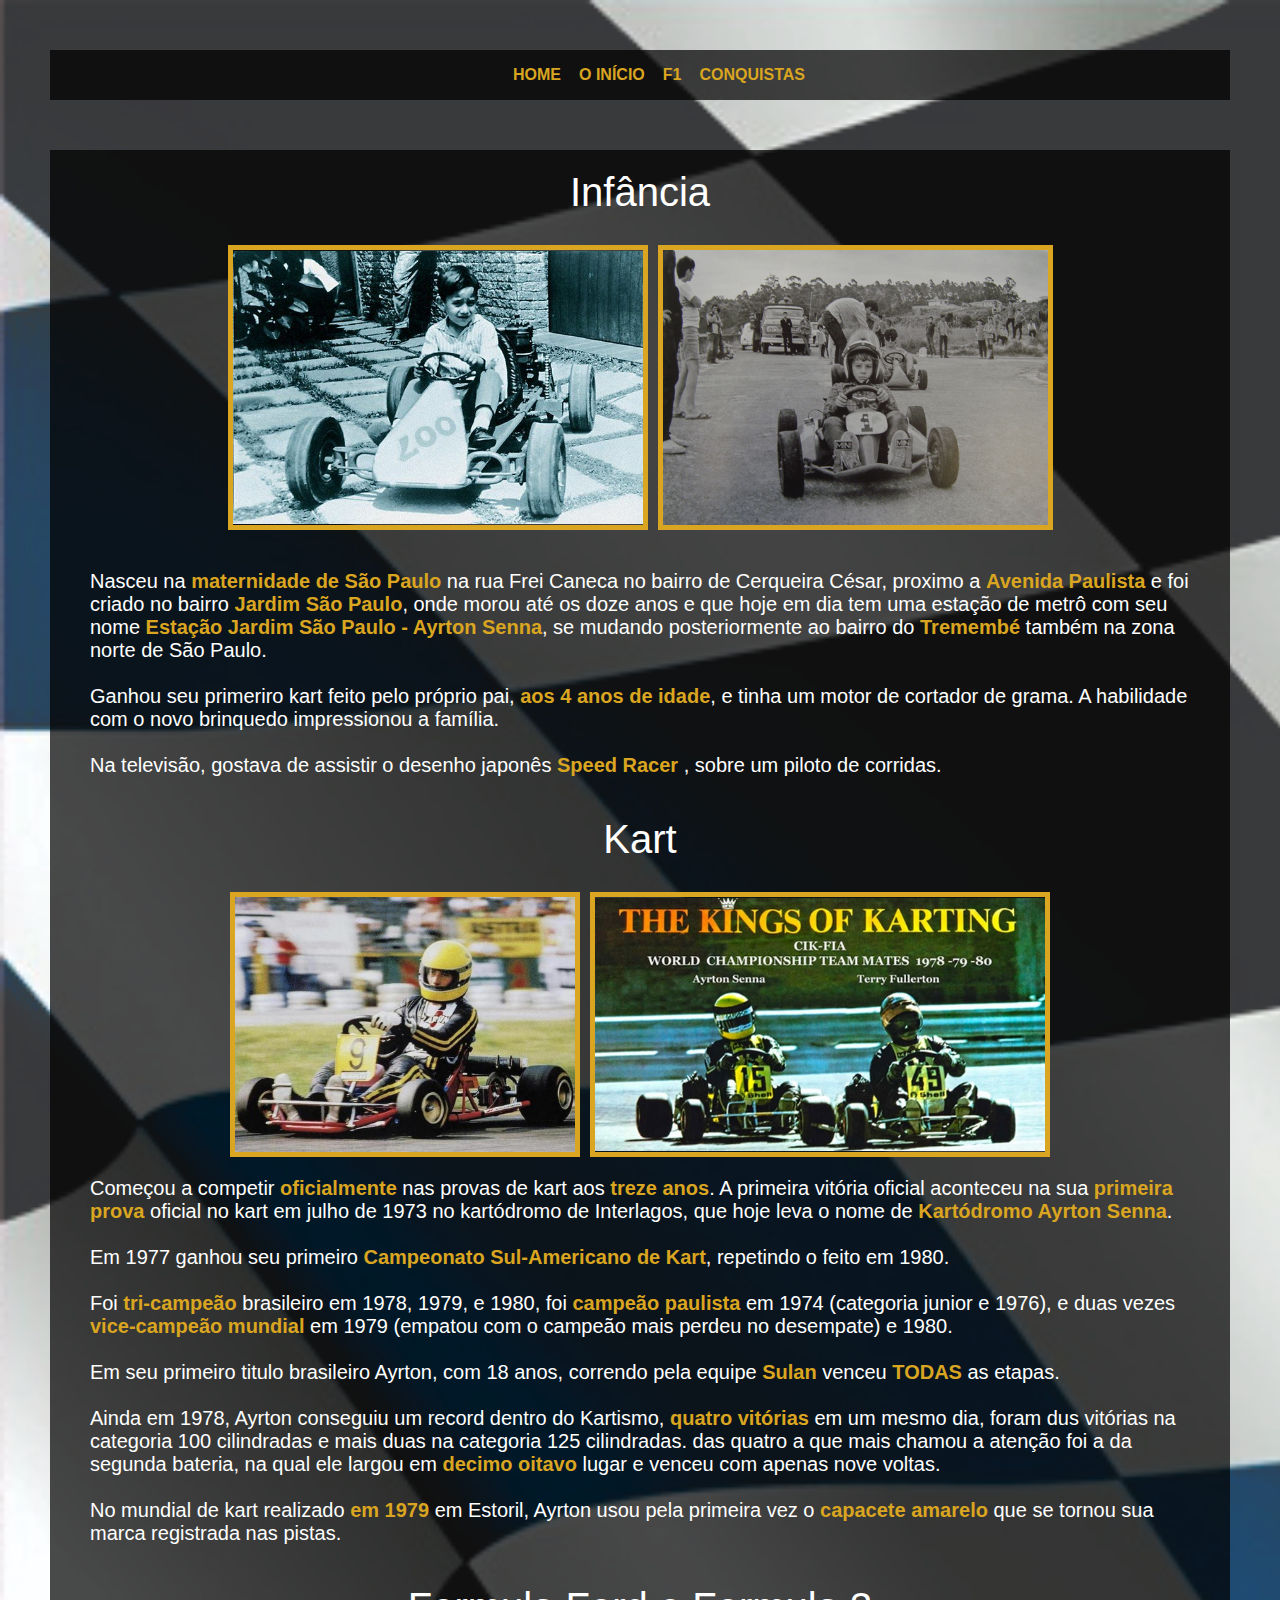
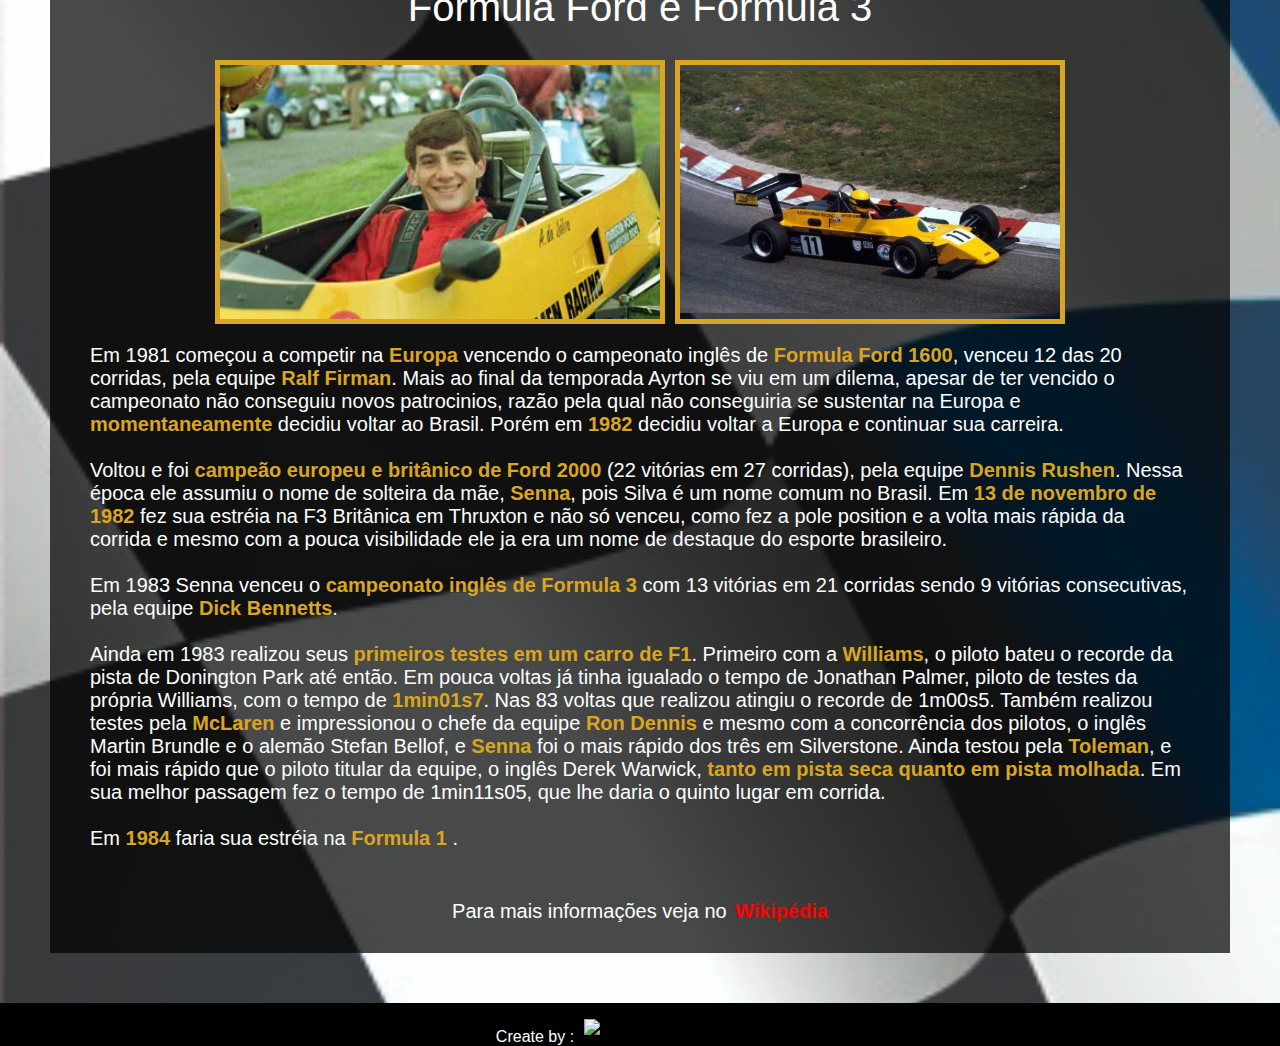
==== O Início.html @ 519eb62e "altereção gerais" ====
<!DOCTYPE html>
<html>

<head>
    <meta charset="UTF-8">
    <meta name="viewport" content="width=device-width, initial-scale=1.0">
    <link rel="stylesheet" href="./assets/css/templateayrton.css">
    <title>Tributo Ayrton Senna</title>
</head>

<body>
    <header>
        <div class="container">

            <div class="menu">
                <nav>
                    <ul class="">
                        <li><a href="./index.html">HOME</a></li>
                        <li><a href="./O Início.html">O INÍCIO</a></li>
                        <li><a href="./F1.html">F1</a></li>
                        <li><a href="./conquistas.html">CONQUISTAS</a></li>
                    </ul>
                </nav>
            </div>


        </div>

        <div class="container_principal_historia">
            <div class="nome">
                <div class="titulos_intermediarios">Infância</div>

            </div>

            <div class="img_infancia">
                
                
                <div class="imagemprincipal_historia">
                    <img src="./assets/Imagens/Ayrton Senna inf2.jpg" width="410px">

                </div>

                <div class="imagemprincipal_historia">
                    <img src="./assets/Imagens/Ayrton Senna inf3.jpg" width="385px">

                </div>
            </div>
            

            <div class="texto_imagem_principal_historia">

                <div class="texto_imagem_principal_historia">
                    Nasceu na <span> maternidade de São Paulo </span> na rua Frei Caneca no bairro de Cerqueira César,
                    proximo a <span> Avenida Paulista </span> e foi criado no bairro <span>Jardim São Paulo</span>, onde
                    morou até os doze anos e que hoje em dia tem uma estação de metrô com seu nome <span>Estação Jardim
                    São Paulo - Ayrton Senna</span>, se mudando posteriormente ao bairro do <span>Tremembé</span> também na zona norte de São Paulo. <br><br>    
                    Ganhou seu primeriro kart feito pelo próprio pai, <span>aos 4 anos de idade</span>, e tinha um motor de cortador de grama. A habilidade com o novo brinquedo impressionou a família. <br> <br>
                    Na televisão, gostava de assistir o desenho japonês <span>Speed Racer</span> , sobre um piloto de
                    corridas.
                </div>

                <div class="nome">
                    <div class="titulos_intermediarios">Kart</div>

                </div>

                <div class="img_infancia">

                    
                    <div class="imagemprincipal_historia">
                        <img src="./assets/Imagens/Ayrton_Senna_Karting (2).jpg" width="340px">

                    </div>

                    <div class="imagemprincipal_historia">
                        <img src="./assets/Imagens/Ayrton_Senna_Karting (3).jpg" width="450px">

                    </div>
                </div>

                <div class="texto_imagem_principal_historia">
                   Começou a competir <span>oficialmente</span> nas provas de kart aos <span>treze anos</span>. A primeira vitória oficial aconteceu na sua <span>primeira prova</span> oficial no kart em julho de 1973 no kartódromo de Interlagos, que hoje leva o nome de <span>Kartódromo Ayrton Senna</span>. <br><br>
                   Em 1977 ganhou seu primeiro <span>Campeonato Sul-Americano de Kart</span>, repetindo o feito em 1980. <br><br>
                   Foi <span>tri-campeão</span> brasileiro em 1978, 1979, e 1980, foi <span>campeão paulista</span> em 1974 (categoria junior e 1976), e duas vezes <span>vice-campeão mundial</span> em 1979 (empatou com o campeão mais perdeu no desempate) e 1980. <br><br>
                   Em seu primeiro titulo brasileiro Ayrton, com 18 anos, correndo pela equipe <span>Sulan</span> venceu <span>TODAS</span> as etapas. <br><br> Ainda em 1978, Ayrton conseguiu um record dentro do Kartismo, <span>quatro vitórias</span> em um mesmo dia, foram dus vitórias na categoria 100 cilindradas e mais duas na categoria 125 cilindradas. das quatro a que mais chamou a atenção foi a da segunda bateria, na qual ele largou em <span>decimo oitavo</span> lugar e venceu com apenas nove voltas. <br><br>
                   No mundial de kart realizado <span> em 1979 </span> em Estoril, Ayrton usou pela primeira vez o
                   <span> capacete amarelo </span> que se tornou sua marca registrada nas pistas.
                </div>

                <div class="nome">
                    <div class="titulos_intermediarios">Formula Ford e Formula 3</div>

                </div>

                <div class="img_infancia">

                    <div class="imagemprincipal_historia">
                        <img src="./assets/Imagens/Senna ford1600.jpg" width="440px">

                    </div>

                    
                    <div class="imagemprincipal_historia">
                        <img src="./assets/Imagens/Senna ford2000.jpg" width="380px">

                    </div>
                </div>

                <div class="texto_imagem_principal_historia">
                    Em 1981 começou a competir na <span>Europa</span> vencendo o campeonato inglês de <span>Formula Ford
                        1600</span>, venceu 12 das 20 corridas, pela equipe <span>Ralf Firman</span>. Mais ao final da
                    temporada Ayrton se viu em um dilema, apesar de ter vencido o campeonato não conseguiu novos
                    patrocinios, razão pela qual não conseguiria se sustentar na Europa e <span> momentaneamente </span>
                    decidiu voltar ao Brasil. Porém em <span>1982</span> decidiu voltar a Europa e continuar sua
                    carreira. <br><br> Voltou e foi <span>campeão europeu e britânico de Ford 2000</span> (22 vitórias em 27
                    corridas), pela equipe <span>Dennis Rushen</span>. Nessa época ele assumiu o nome de solteira da
                    mãe, <span>Senna</span>, pois Silva é um nome comum no Brasil. Em <span>13 de novembro de
                        1982</span> fez sua estréia na F3 Britânica em Thruxton e não só venceu, como fez a pole
                    position e a volta mais rápida da corrida e mesmo com a pouca visibilidade ele ja era um nome de
                    destaque do esporte brasileiro. <br><br> Em 1983 Senna venceu o <span>campeonato inglês de Formula
                        3</span> com 13 vitórias em 21 corridas sendo 9 vitórias consecutivas, pela equipe <span>Dick
                        Bennetts</span>. <br><br> Ainda em 1983 realizou seus <span>primeiros testes em um carro de
                        F1</span>. Primeiro com a <span>Williams</span>, o piloto bateu o recorde da pista de Donington
                    Park até então. Em pouca voltas já tinha igualado o tempo de Jonathan Palmer, piloto de testes da
                    própria Williams, com o tempo de <span>1min01s7</span>. Nas 83 voltas que realizou atingiu o recorde
                    de 1m00s5. Também realizou testes pela <span>McLaren</span> e impressionou o chefe da equipe
                    <span>Ron Dennis</span> e mesmo com a concorrência dos pilotos, o inglês Martin Brundle e o alemão
                    Stefan Bellof, e <span>Senna</span> foi o mais rápido dos três em Silverstone. Ainda testou pela
                    <span>Toleman</span>, e foi mais rápido que o piloto titular da equipe, o inglês Derek Warwick,
                    <span>tanto em pista seca quanto em pista molhada</span>. Em sua melhor passagem fez o tempo de
                    1min11s05, que lhe daria o quinto lugar em corrida. <br><br> Em <span>1984</span> faria sua estréia na
                    <span>Formula 1</span> .
                </div>

                <div class="wikipedia">
                    Para mais informações veja no <a href="https://pt.wikipedia.org/wiki/Ayrton_Senna"> Wikipédia</a>
                </div>
            </div>        

                
                
            
        </div>
    </header>
    <footer class="rodapé">
        <div class="rodape_int">
            <div class="text_rodapé">
                Create by :
            </div>
            <div class="logo_rodapé">
                <img src="./assets/Imagens/Creatorswhite.png" width="200px">
            </div>
        </div>
    </footer>
</body>

</html>
---- assets/css/templateayrton.css ----
*{
    font-family: Arial, Helvetica, sans-serif;
}

body {
    min-width: 320px;
    margin: 0;
    padding: 0;
    background-size: cover;
    background-repeat: repeat;
    background-image: url(../Imagens/bandeira\ quadriculada.jpg)
}
nav ul li a{
    color: goldenrod !important;
}
.container{
    display: flex;
    justify-content: center;
    width: auto;
    height: auto;
    margin: 50px;
    background-color: rgba(0, 0, 0, 0.712);
}
.divmenu{
    flex-direction: row;
    text-decoration: none;
    list-style: none;
}
.menu{
    display: flex;
    flex: 1;
    flex-direction: column;
    align-items: center;
    margin: auto;
    
}
nav ul{
    display: flex;
    justify-content: center;
}
nav ul,
nav li{
  list-style: none;
  margin: 10;
  padding: 10;  
}
li a{
    margin-left: 10px;
    margin-right: 10px;
    text-decoration: none;
    color: white;
    
}
.nome{
    display: flex;
    flex-direction: row;
    justify-content: center;
    align-items: center;
}
.titulos_intermediarios{
    display: flex;
    flex-direction: row;
    justify-content: center;
    font-size: 40px;
    color: white;
    margin: auto;
    padding-top: 20px;
    padding-bottom: 30px;
}
.container_principal{
    display: flex;
    flex-direction: column;
    justify-content: center;
    align-items: center;
    width: auto;
    height: auto;
    margin: 50px;
    background-color: rgba(0, 0, 0, 0.712);
}
.container_principal_historia{
    display: flex;
    flex-direction: column;
    justify-content: center;
    align-items: center;
    width: auto;
    height: auto;
    margin: 50px;
    background-color: rgba(0, 0, 0, 0.712);
}
.container_principal_F1{
    display: flex;
    flex-direction: column;
    justify-content: center;
    align-items: center;
    width: auto;
    height: auto;
    margin: 50px;
    background-color: rgba(0, 0, 0, 0.712);
}
.container_principal_conquistas{
    display: flex;
    flex-direction: column;
    justify-content: right;
    align-items: center;    
    width: auto;
    height: auto;
    padding-left: 40px;
    padding: 20px;
    margin: 50px;
    background-color: rgba(0, 0, 0, 0.712);
}
.imagemprincipal img{
    border: 5px solid goldenrod;
    
}
#imagemprincipal_conquistas{
    
    margin-top: 50px;
    border: 5px solid goldenrod;
}
.imagemprincipal_historia{
    display: flex;
    justify-content: space-around;
    align-items: center;
    margin-left: 5px;
    margin-right: 5px;
    border: 5px solid goldenrod;
}
.imagemprincipal_F1{
   display: flex;
   justify-content: space-around;
   align-items: center;
   margin-left: 5px;
   margin-right: 5px;
   border: 5px solid goldenrod;
}
.img_infancia{
    display: flex;
    justify-content: center;
    margin-left: 5px;
    margin-right: 5px;
}
.img_F1{
   display: flex;
   justify-content: center;
   margin-left: 5px;
   margin-right: 5px;
}
.descr_imagem_principal{
    color: white;
    font-size: 30px;
    margin-top: 10px;
}
.texto_imagem_principal{
    padding: 20px;
    color: white;
    font-size: 20px;
}
.texto_imagem_principal_historia{
    padding: 20px;
    color: white;
    font-size: 20px;
}
span{
    color: goldenrod;
    font-weight: bold;
}
.video{
    display: flex;
    flex-direction: column;
    justify-content: center;
    align-items: center;
    margin: 30px;
    
}
#conquistas ul{
    display: flex;
    flex-direction: column;
    justify-content: right;
    align-items: flex-start;
    font-size: 30px;
    list-style: disc;
    color: white;

}
.wikipedia{
    display: flex;
    justify-content: center;
    padding-top: 30px;
    color: white;
    padding-bottom: 10px;
    font-size: 20px;
}
div a{
    color: red;
    font-weight: bold;
    text-decoration: none;
    text-align: center;
    margin-left: 8px;
}
.rodapé{
    display: flex;
    align-items: center;
    padding-top: 5px;
    color: white;
    background-color: black
    
}

.rodape_int{
  display: flex;
  justify-content: center;
  align-items: center;
  margin: auto;
}
.text_rodapé{
    display: flex;
    padding-top: 20px;   
    padding-right: 10px;
    color: white;
}
.logo_rodapé{
    display: flex;
    align-items: center;
}

@media only screen and (min-width:1040px) and (max-width:1125px) {
    .imagemprincipal img{
        width: 750px;
    }
}

@media only screen and (min-width:950px) and (max-width:1040px) {
    .imagemprincipal img {
        width: 750px;
    }
    .texto_imagem_principal{
        width: 800px;
    }
    .img_F1 {
        display: flex;
        flex-direction: column;
        justify-content: center;
        align-items: center;
    }
    .img_F1 img{
        width: 600px;
    }
    .imagemprincipal_F1{
       margin: 10px;
    }
}

@media only screen and (min-width:732px) and (max-width:950px){
    .texto_imagem_principal {
        width: 600px;
        padding: none;
        padding-top: 20px;
    }
    .img_infancia{
        display: flex;
        flex-direction: column;
        justify-content: center;
        align-items: center;
        
    }
    .imagemprincipal_historia{
        margin: 10px;
    }

    .descr_imagem_principal {
        font-size: 25px;
    }

    .imagemprincipal img {
        width: 600px;
    }
    #imagemprincipal_conquistas{
        width: 600px;
    }
    .img_F1 {
        display: flex;
        flex-direction: column;
        justify-content: center;
        align-items: center;
    }

    .img_F1 img {
        width: 600px;
    }

    .imagemprincipal_F1 {
        margin: 10px;
    }

    video {
        width: 600px;
        height: 400px;
    }

    .text_rodapé {
        font-size: 15px;
    }

    footer img {
        width: 150px;
    }
    .wikipedia {
        font-size: 15px;
    }
}
    
@media only screen and (min-width:610px) and (max-width:732px){
    .container{
        margin: 30px;
    }
    .container_principal{
        margin: 30px;
    }
    .container_principal_historia{
        margin: 30px;
    }
    .container_principal_F1{
        margin: 30px;
    }
    .container_principal_conquistas{
        margin: 30px;
    }
    .imagemprincipal img {
        width: 500px;
    }
    .descr_imagem_principal {
        font-size: 20px;
    }
    .texto_imagem_principal {
        width: 500px;
        padding: none;
        padding-top: 20px;
    }
    .img_infancia {
        display: flex;
        flex-direction: column;
        justify-content: center;
        align-items: center;

    }

    .imagemprincipal_historia {
        margin: 10px;
    }
    .img_F1 {
        display: flex;
        flex-direction: column;
        justify-content: center;
        align-items: center;
    }

    .img_F1 img {
        width: 500px;
    }

    .imagemprincipal_F1 {
        margin: 10px;
    }
    #imagemprincipal_conquistas {
        width: 500px;
    }
    li{
        font-size: 25px;
    }
    video {
        width: 500px;
        height: 375px;
    }
    .wikipedia {
        font-size: 15px;
    }
} 

@media only screen and (min-width:535px) and (max-width:610px){
    .container{
        margin: 25px;
    }
    .container_principal {
        margin: 25px;
    }
    .container_principal_historia{
        margin: 25px;
    }
    .container_principal_F1{
       margin: 25px;
    }
    .container_principal_conquistas{
        margin: 25px;
    }
    .imagemprincipal img {
        width: 400px;
    }
    .titulos_intermediarios{
        font-size: 30px;
    }
    .descr_imagem_principal{
        font-size: 17px;
    }
    .texto_imagem_principal {
        width: 400px;
        padding: none;
        padding-top: 20px;
    }
    .img_infancia {
        display: flex;
        flex-direction: column;
        justify-content: center;
        align-items: center;

    }

    .imagemprincipal_historia {
        margin: 10px;
    }
    .img_F1 {
        display: flex;
        flex-direction: column;
        justify-content: center;
        align-items: center;
    }

    .img_F1 img {
        width: 400px;
    }

    .imagemprincipal_F1 {
        margin: 10px;
    }
    #imagemprincipal_conquistas {
        width: 400px;
    }

    li {
        font-size: 20px;
    }
    video{
        width: 400px;
        height: 300px;
    }
    .wikipedia{
        font-size: 15px;
    }
}
@media only screen and (min-width:410px) and (max-width:535px){
    .container{
        margin: 20px;
    }
    .container_principal {
        margin: 20px;
    }
    .container_principal_historia{
        margin: 20px;
    }
    .container_principal_F1{
        margin: 20px;
    }
    .container_principal_conquistas{
        margin: 20px;
    }
    .titulos_intermediarios{
        font-size: 20px;
    }
    .imagemprincipal img{
        width: 350px;
    }
    .descr_imagem_principal{
        font-size: 12px;
    }
    .texto_imagem_principal{
        width: 350px;
        font-size: 12px;
        padding: none;
        padding-top: 20px;
    }
    .img_infancia {
        display: flex;
        flex-direction: column;
        justify-content: center;
        align-items: center;
        

    }
    .img_infancia img{
        width: 350px;
    }

    .imagemprincipal_historia {
        display: flex;
        flex-direction: column;
        justify-content: center;
        align-items: center;
        margin: 10px;
    }
    .img_F1 {
        display: flex;
        flex-direction: column;
        justify-content: center;
        align-items: center;
    }

    .img_F1 img {
        width: 350px;
    }
    .texto_imagem_principal_historia{
        font-size: 15px;
    }

    .imagemprincipal_F1 {
        margin: 10px;
    }
    #imagemprincipal_conquistas {
        width: 350px;
    }

    li {
        font-size: 15px;
    }
    video{
        width: 350px;
        height: 260px;
    }
    .wikipedia{
        font-size: 10px;
    }
    .text_rodapé{
        font-size: 10px;
    }
    footer img{
        width: 125px;
    }
}
@media only screen and (min-width:320px) and (max-width:410px){
    .container{
        margin: 10px;
    }
    .container_principal {
        margin: 10px;
    }
    .container_principal_historia {
        margin: 10px;
    }
    .container_principal_F1{
        margin: 10px;
    }
    .container_principal_conquistas{
        margin: 10px;
    }
    .titulos_intermediarios {
        font-size: 20px;
    }

    .imagemprincipal img {
        width: 250px;
    }

    .descr_imagem_principal {
        font-size: 12px;
    }

    .texto_imagem_principal {
        width: 250px;
        font-size: 12px;
        padding: none;
        padding-top: 20px;
    }
    .texto_imagem_principal_historia{
        font-size: 12px;
        padding: none;
        padding-top: 20px;
    }
    .img_infancia {
        display: flex;
        flex-direction: column;
        justify-content: center;
        align-items: center;


    }

    .img_infancia img {
        width: 250px;
    }

    .imagemprincipal_historia {
        display: flex;
        flex-direction: column;
        justify-content: center;
        align-items: center;
        margin: 10px;
    }
    .img_F1 {
        display: flex;
        flex-direction: column;
        justify-content: center;
        align-items: center;
    }

    .img_F1 img {
        width: 250px;
    }

    .texto_imagem_principal_historia {
        font-size: 12px;
    }

    .imagemprincipal_F1 {
        margin: 10px;
    }
    #imagemprincipal_conquistas {
        width: 250px;
    }

    li {
        font-size: 12px;
    }

    video {
        width: 250px;
        height: 185px;
    }

    .wikipedia {
        font-size: 10px;
    }

    .text_rodapé {
        font-size: 10px;
    }

    footer img {
        width: 125px;
    }
}
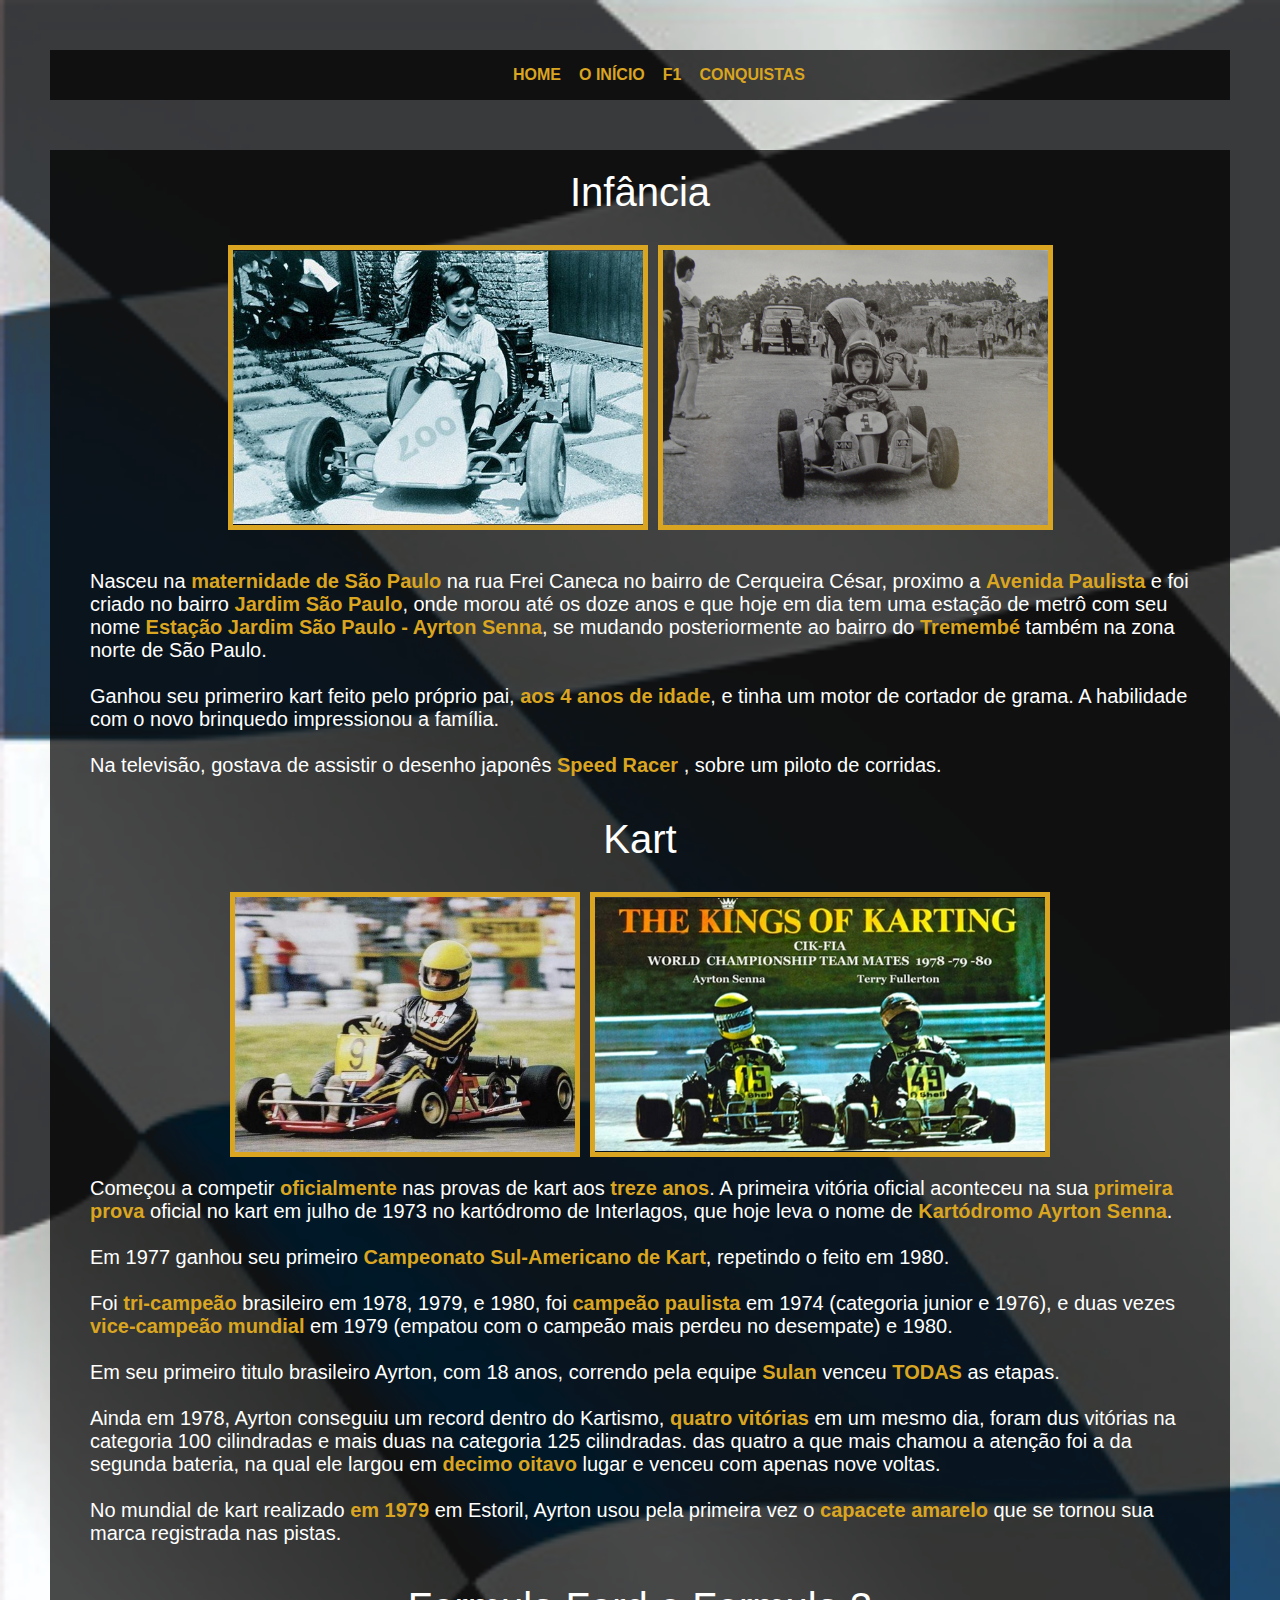
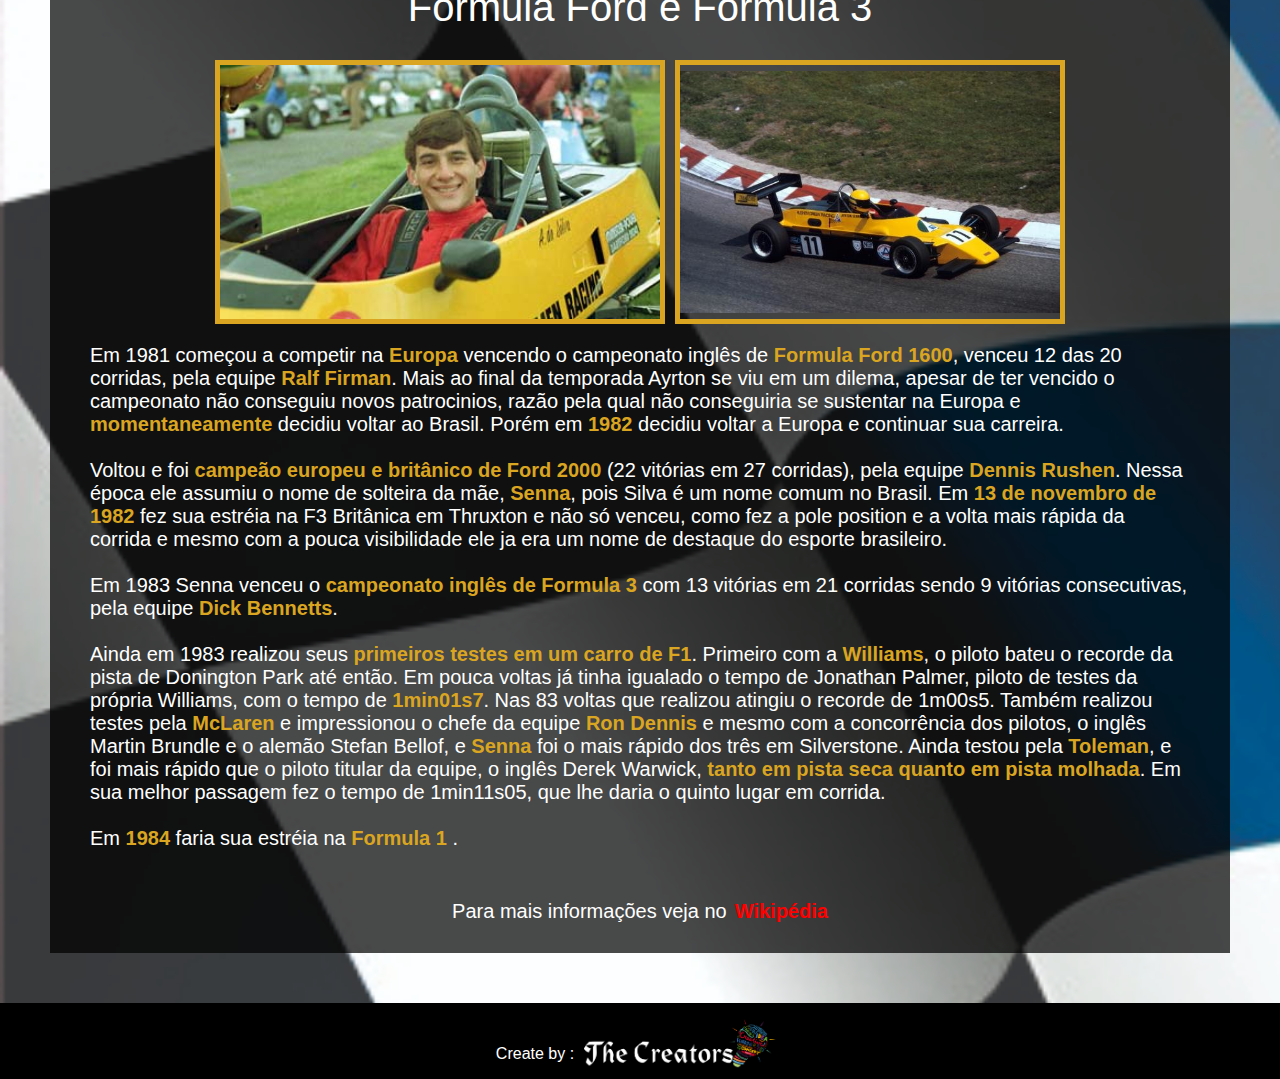
==== commit 7bb3e0bd: "inserido logo no rodapé do inicio" ====
--- a/O Início.html
+++ b/O Início.html
@@ -148,7 +148,7 @@
                 Create by :
             </div>
             <div class="logo_rodapé">
-                <img src="./assets/Imagens/Creatorswhite.png" width="200px">
+                <img src="./assets/Imagens/The Creatorswhite.png" width="200px">
             </div>
         </div>
     </footer>
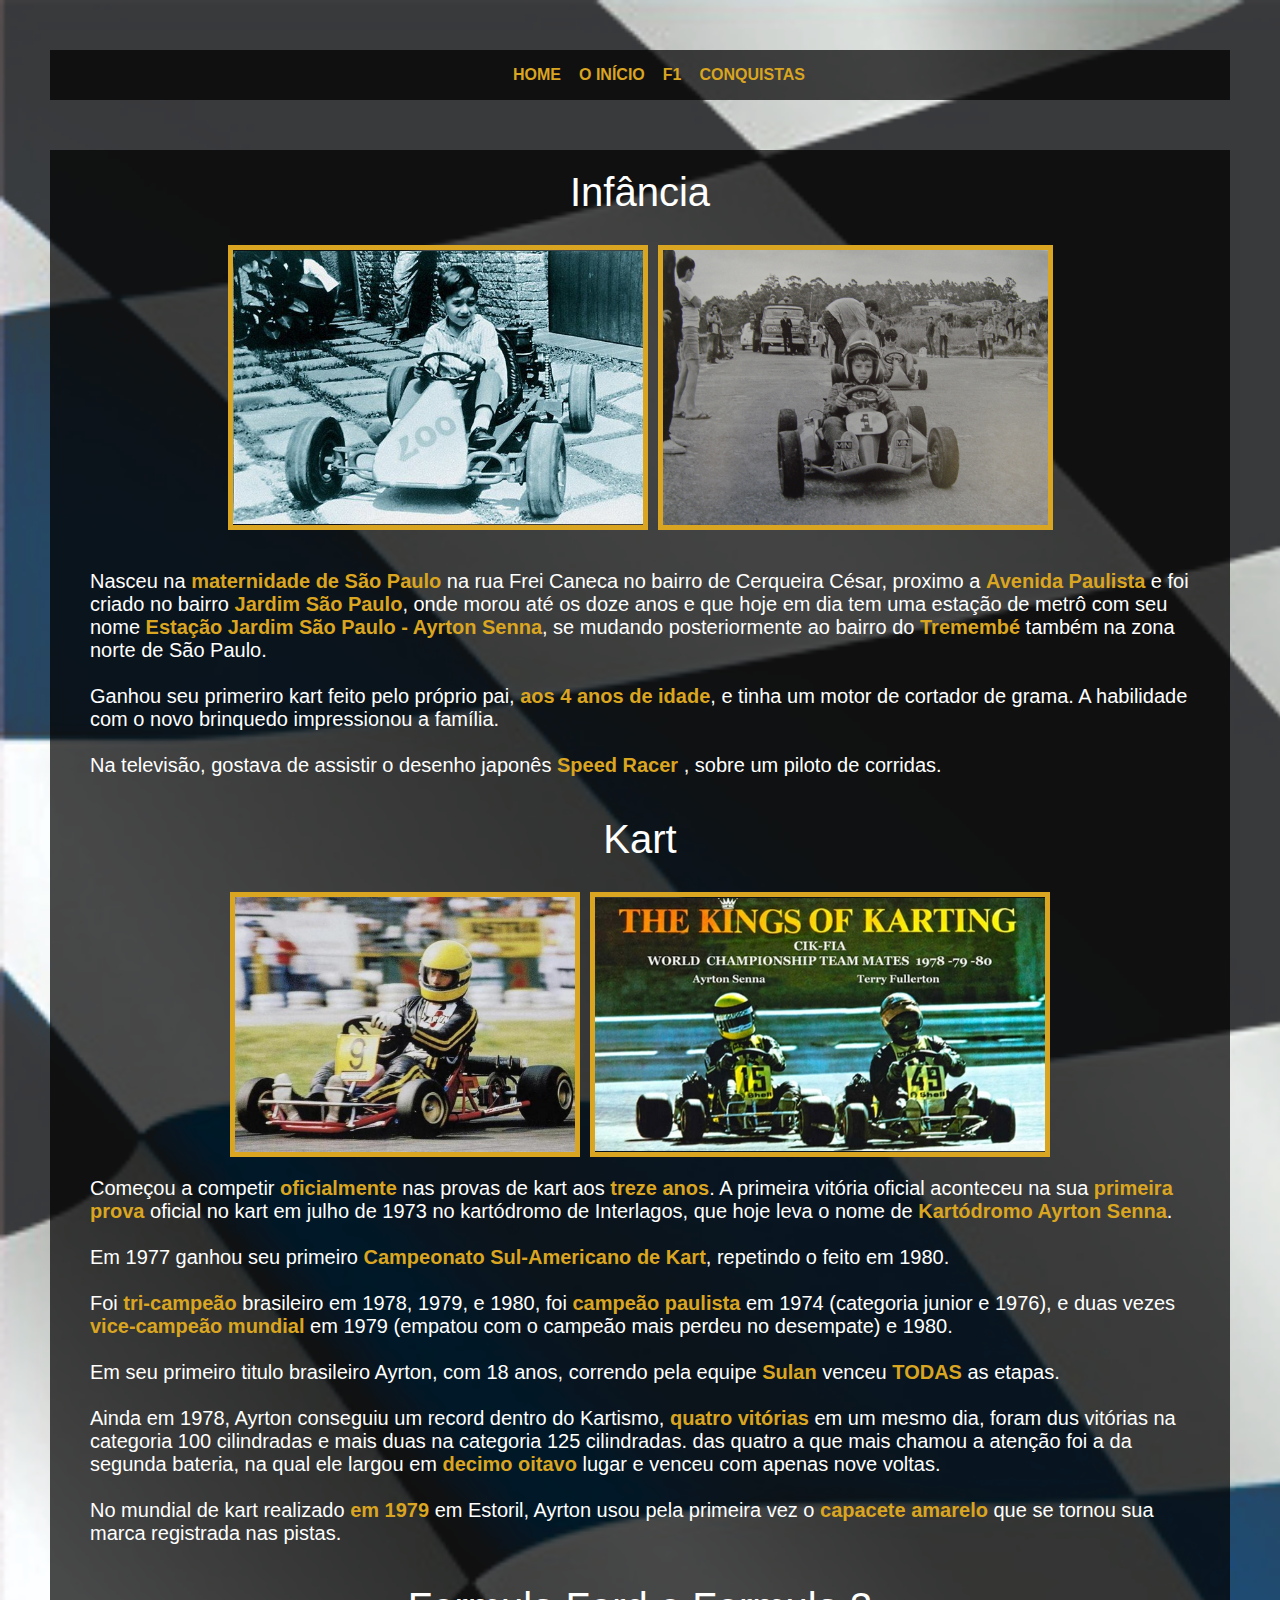
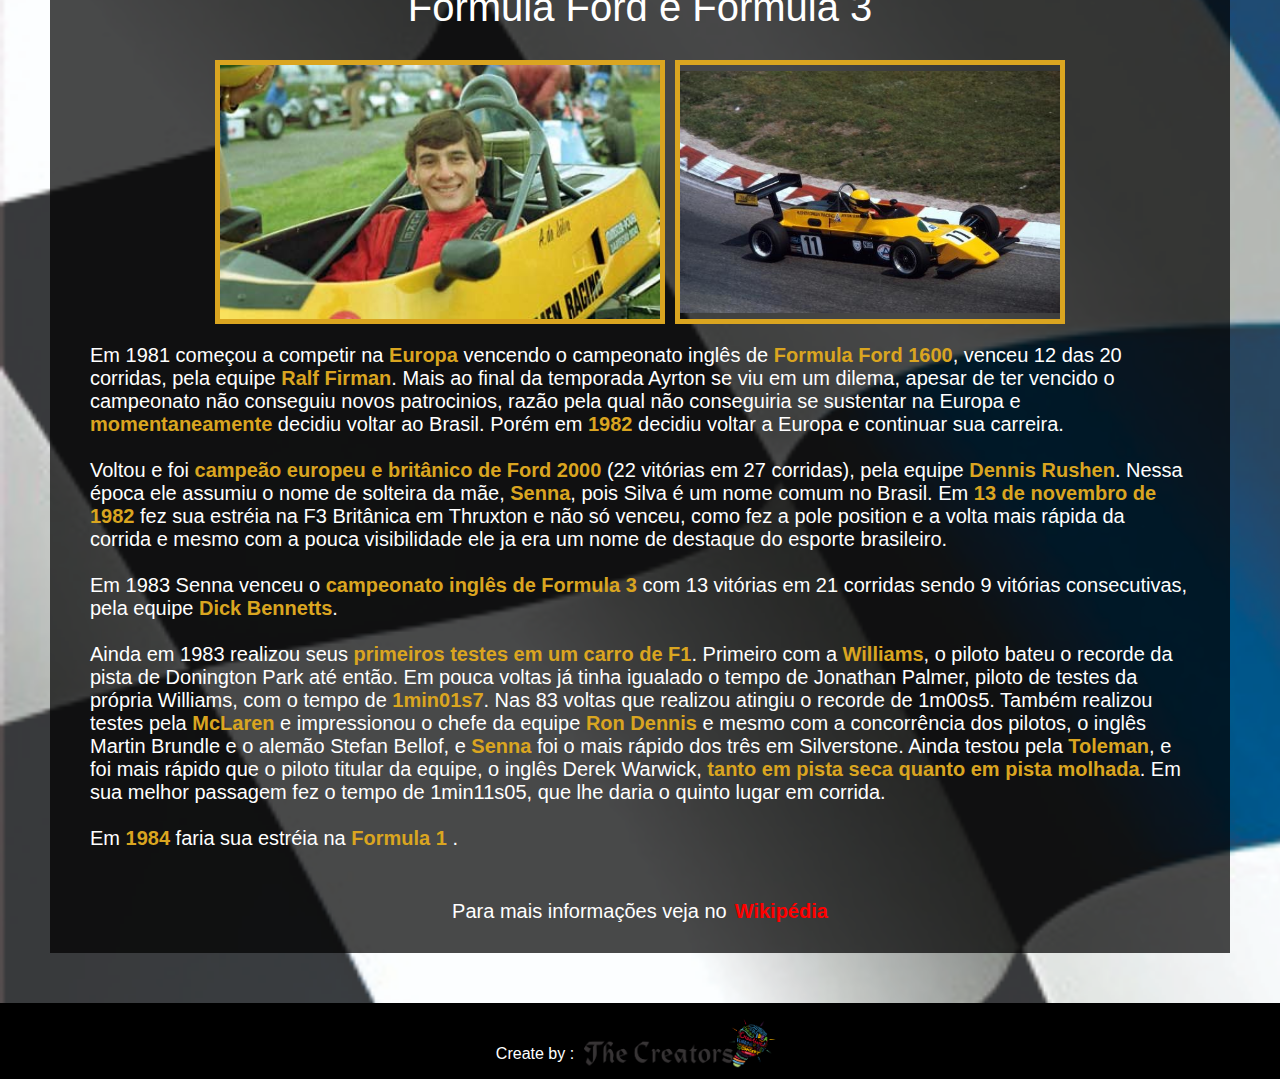
==== commit 1ba028a0: "alteração logo" ====
--- a/O Início.html
+++ b/O Início.html
@@ -148,7 +148,7 @@
                 Create by :
             </div>
             <div class="logo_rodapé">
-                <img src="./assets/Imagens/The Creatorswhite.png" width="200px">
+                <img src="./assets/Imagens/The Creators.png" width="200px">
             </div>
         </div>
     </footer>
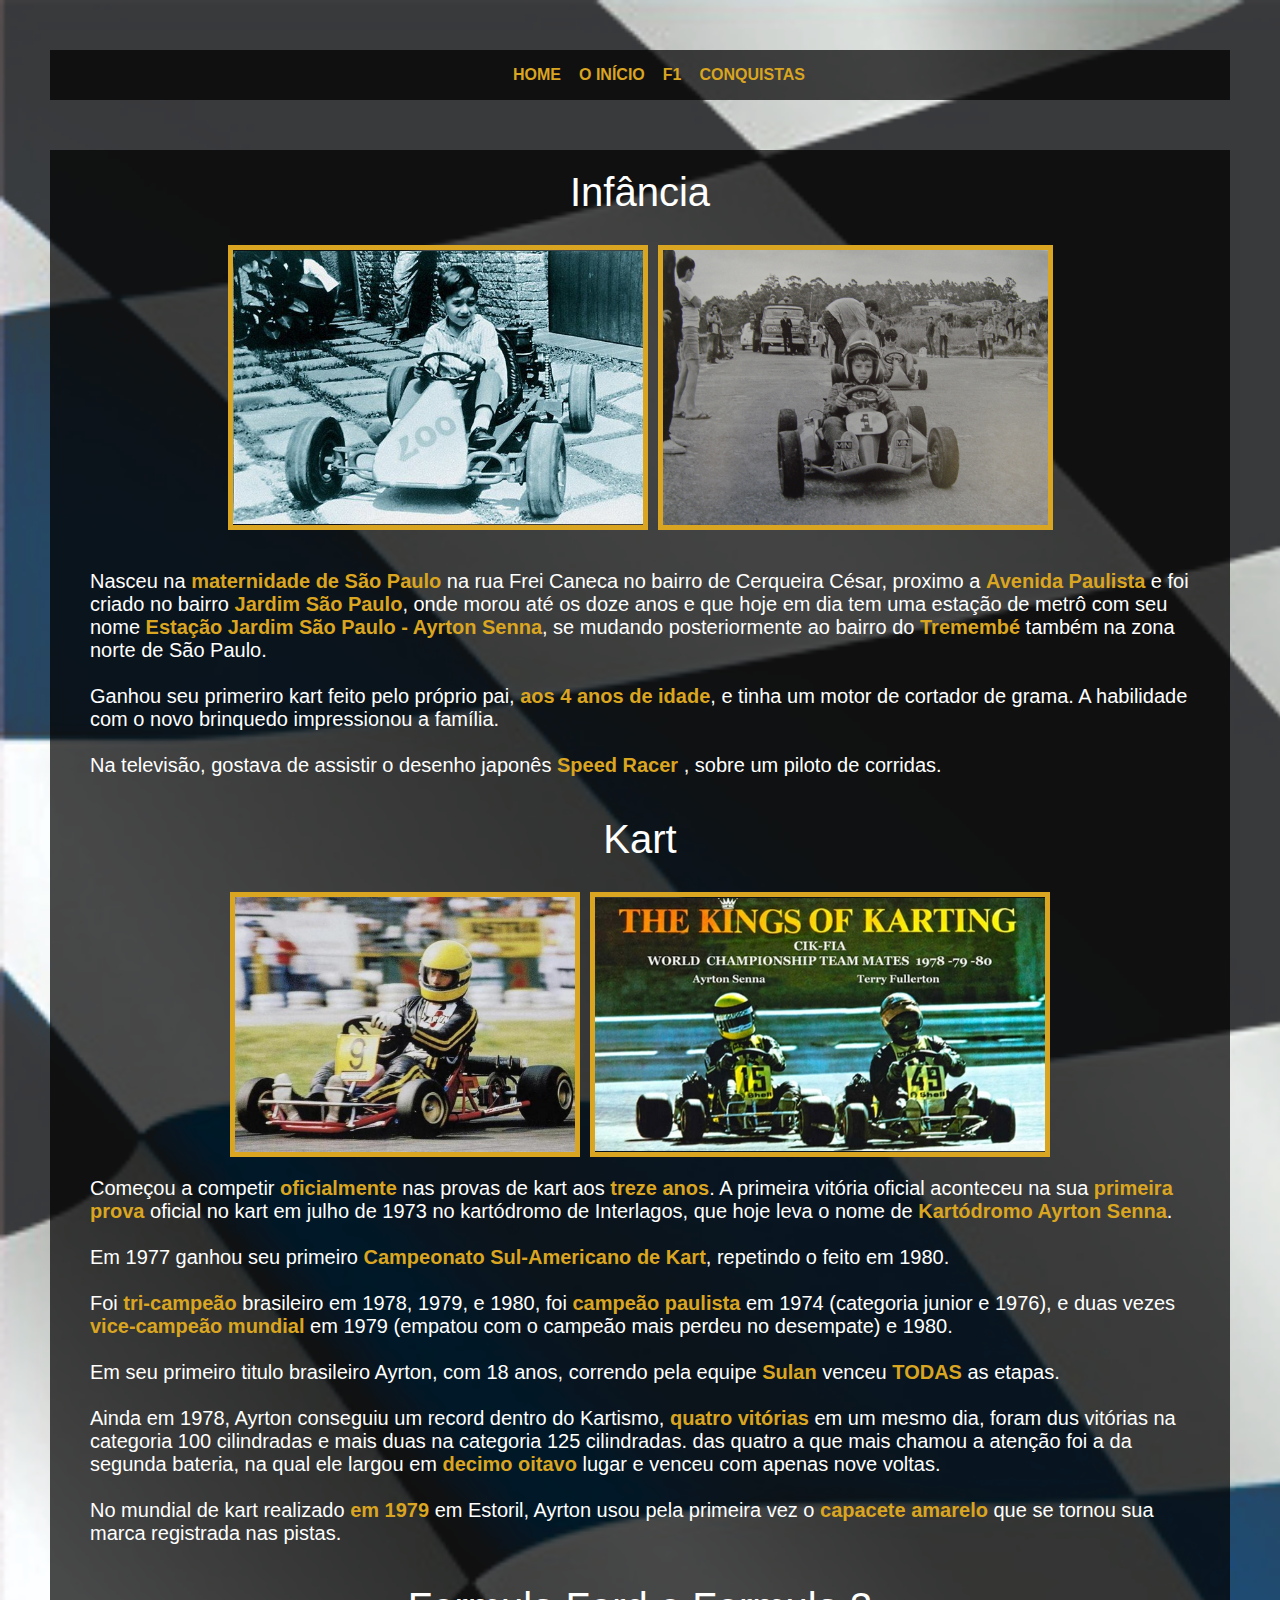
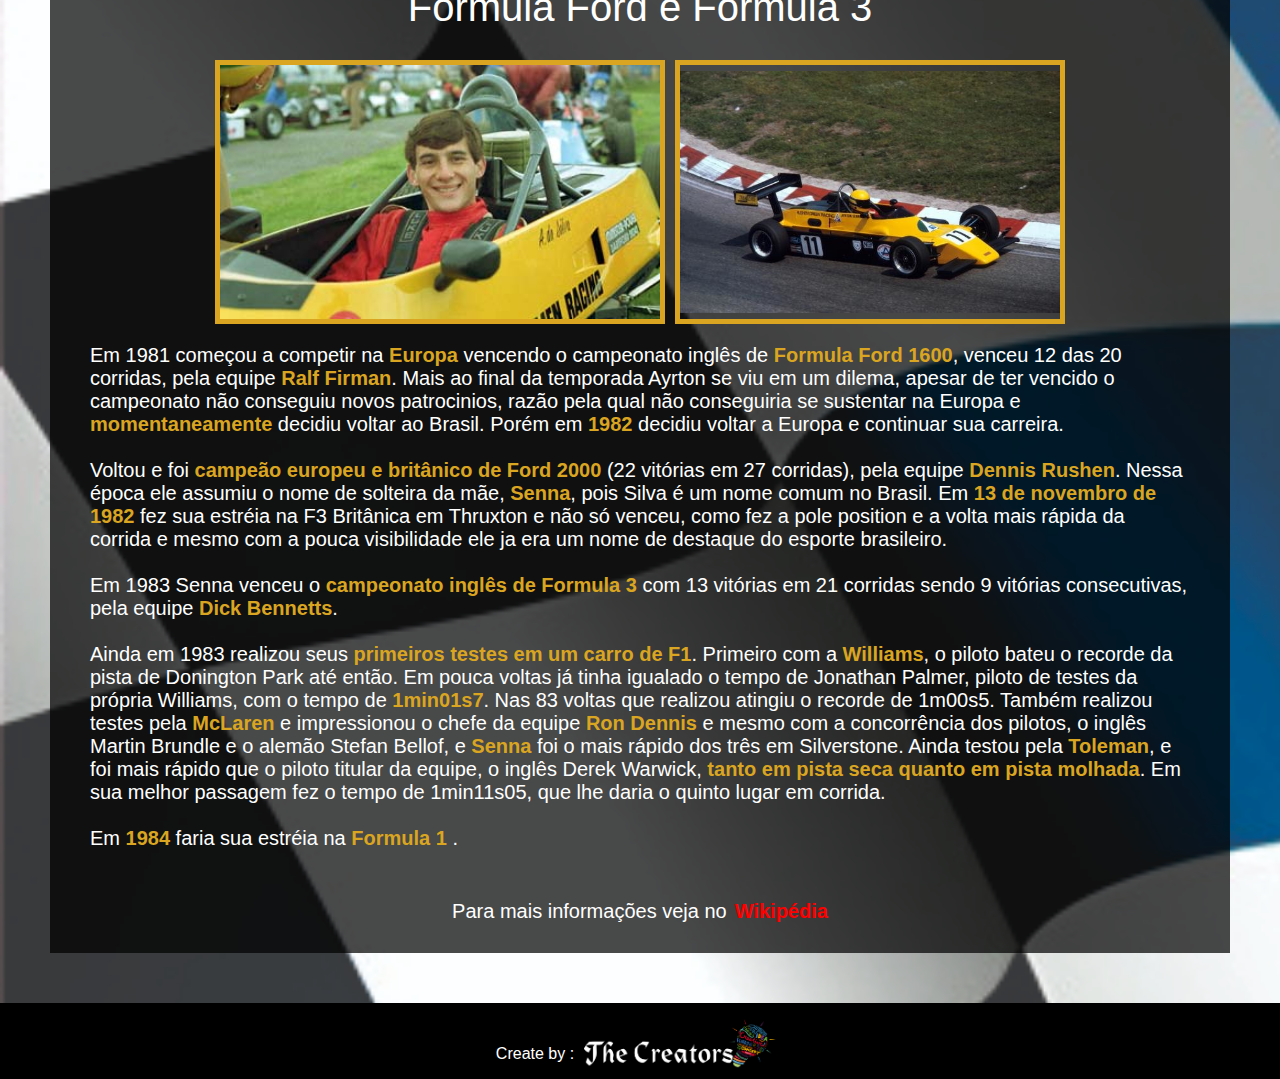
==== commit cfddb21e: "logo rodape" ====
--- a/O Início.html
+++ b/O Início.html
@@ -148,7 +148,7 @@
                 Create by :
             </div>
             <div class="logo_rodapé">
-                <img src="./assets/Imagens/The Creators.png" width="200px">
+                <img src="./assets/Imagens/The Creatorswhite.png" width="200px">
             </div>
         </div>
     </footer>
